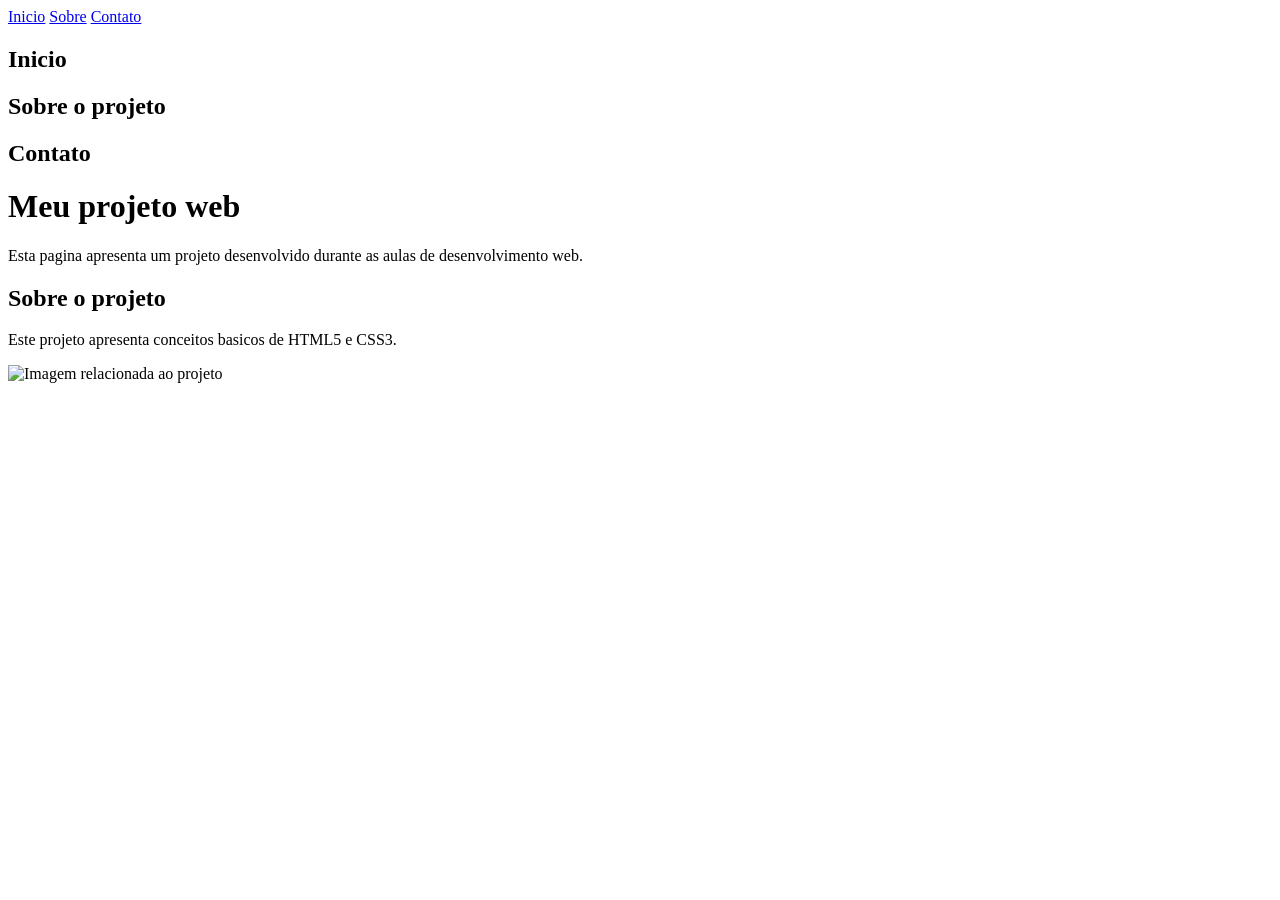
==== projeto-web/index.html @ c68e2b0a "enviando arquivos para o repositorio" ====
<!DOCTYPE html>
<html lang="pt-BR">
<head>
    <meta charset="UTF-8">
    <title>Meu projeto web</title>
</head>
<body>
    <nav>
<a href="#inicio">Inicio</a>
<a href="#sobre">Sobre</a>
<a href="#contato">Contato</a>
</nav>

<section id="inicio">
<h2>Inicio</h2>
</section>
<section id="sobre">
<h2>Sobre o projeto</h2>
</section>
<section id="contato">
<h2>Contato</h2>
</section>

    <h1>Meu projeto web</h1>
<p>
    Esta pagina apresenta um projeto desenvolvido
     durante as aulas de desenvolvimento web.
</p>
<selection>
    <h2>Sobre o projeto</h2>
<p> 
        Este projeto apresenta conceitos basicos de
        HTML5 e CSS3.
</p>

<img src="imagens/projeto.jpg"
alt="Imagem relacionada ao projeto">
</selection>

</body>
</html>
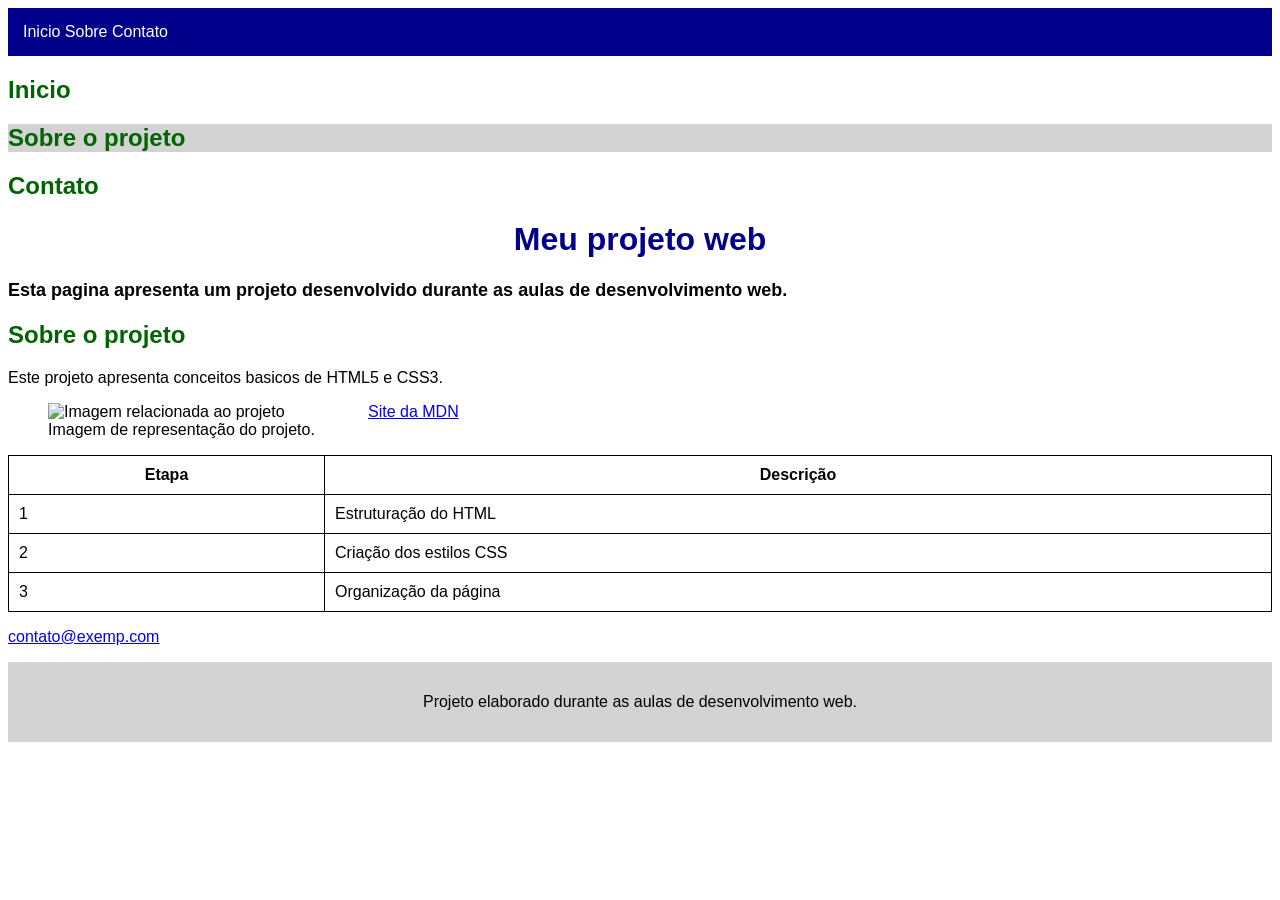
==== commit 7e82ca49: "finalizaçao da atividade" ====
--- a/projeto-web/index.html
+++ b/projeto-web/index.html
@@ -3,6 +3,7 @@
 <head>
     <meta charset="UTF-8">
     <title>Meu projeto web</title>
+    <link rel="stylesheet" href="style.css">
 </head>
 <body>
     <nav>
@@ -22,7 +23,7 @@
 </section>
 
     <h1>Meu projeto web</h1>
-<p>
+<p class ="destaque">
     Esta pagina apresenta um projeto desenvolvido
      durante as aulas de desenvolvimento web.
 </p>
@@ -33,9 +34,53 @@
         HTML5 e CSS3.
 </p>
 
-<img src="imagens/projeto.jpg"
+<figure>
+<img src="imagem_projeto.jpg"
 alt="Imagem relacionada ao projeto">
+
+<a href="https://developer.mozilla.org/pt-BR/docs/Web/HTML">
+Site da MDN
+</a>
+
+<figcaption>
+    Imagem de representação do projeto.
+</figcaption>
+</figure>
+
 </selection>
+
+<table>
+<tr>
+<th>Etapa</th>
+<th>Descrição</th>
+</tr>
+<tr>
+<td>1</td>
+<td>Estruturação do HTML</td>
+</tr>
+<tr>
+<td>2</td>
+<td>Criação dos estilos CSS</td>
+</tr>
+<tr>
+<td>3</td>
+<td>Organização da página</td>
+</tr>
+</table>
+
+<p>
+<a href="mailto:contato@exemp.com">
+contato@exemp.com
+</a>
+</p>
+
+<footer>
+<p>
+Projeto elaborado durante as aulas
+de desenvolvimento web.
+</p>
+</footer>
+
 
 </body>
 </html>
--- a/projeto-web/style.css
+++ b/projeto-web/style.css
@@ -0,0 +1,64 @@
+body {
+font-family: Arial, sans-serif;
+}
+
+h1 {
+color: darkblue;
+text-align: center;
+}
+
+h2, h3 {
+color: darkgreen;
+}
+
+.destaque {
+font-size: 18px;
+font-weight: bold;
+}
+
+#sobre {
+background-color: lightgray;
+}
+
+figure img {
+width: 300px;
+height: auto;
+}
+
+main {
+padding: 20px;
+}
+
+section {
+margin: 20px auto;
+}
+
+figure img {
+float: left;
+width: 300px;
+margin-right: 20px;
+}
+
+table {
+width: 100%;
+border-collapse: collapse;
+}
+th, td {
+border: 1px solid black;
+padding: 10px;
+}
+
+nav {
+background-color: darkblue;
+padding: 15px;
+}
+nav a {
+color: white;
+text-decoration: none;
+}
+
+footer {
+background-color: lightgray;
+padding: 15px;
+text-align: center;
+}
